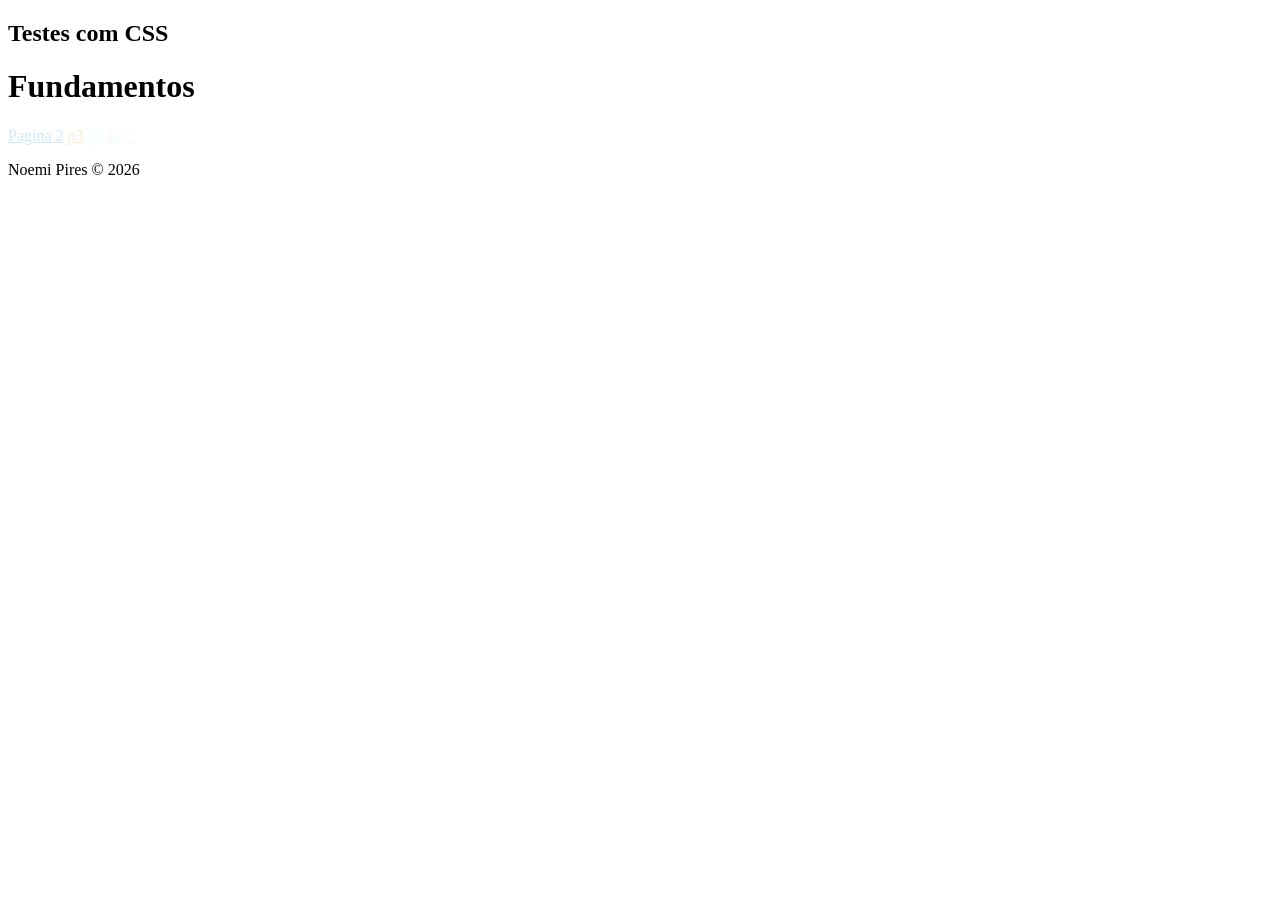
==== index.html @ 2d830290 "Add files via upload" ====
<!DOCTYPE html>
<html lang="pt-br">
<head>
    <meta charset="UTF-8">
    <meta name="viewport" content="width=device-width, initial-scale=1.0">
    <link rel="stylesheet" href="styles/style.css">
    <title>CSS3</title>
</head>
<body>
    <header>
        <h2>Testes com CSS</h2>
    </header>
    <main>
        <h1>Fundamentos</h1>
        <p>
        <a href="p2.html" style="color: rgb(209, 229, 247);">Pagina 2</a>
        <a href="background.html" style="color: antiquewhite;">p3</a> 
        <a href="alinhamento.html" style="color: azure;">p4</a>
        <a href="details.html" style="color: aliceblue;">D</a>
        <a href="cores.html" style="color: aliceblue;">C</a></p>
    </main>
    <footer>
        <p>Noemi Pires &copy; 2026</p>
    </footer>
</body>
</html>
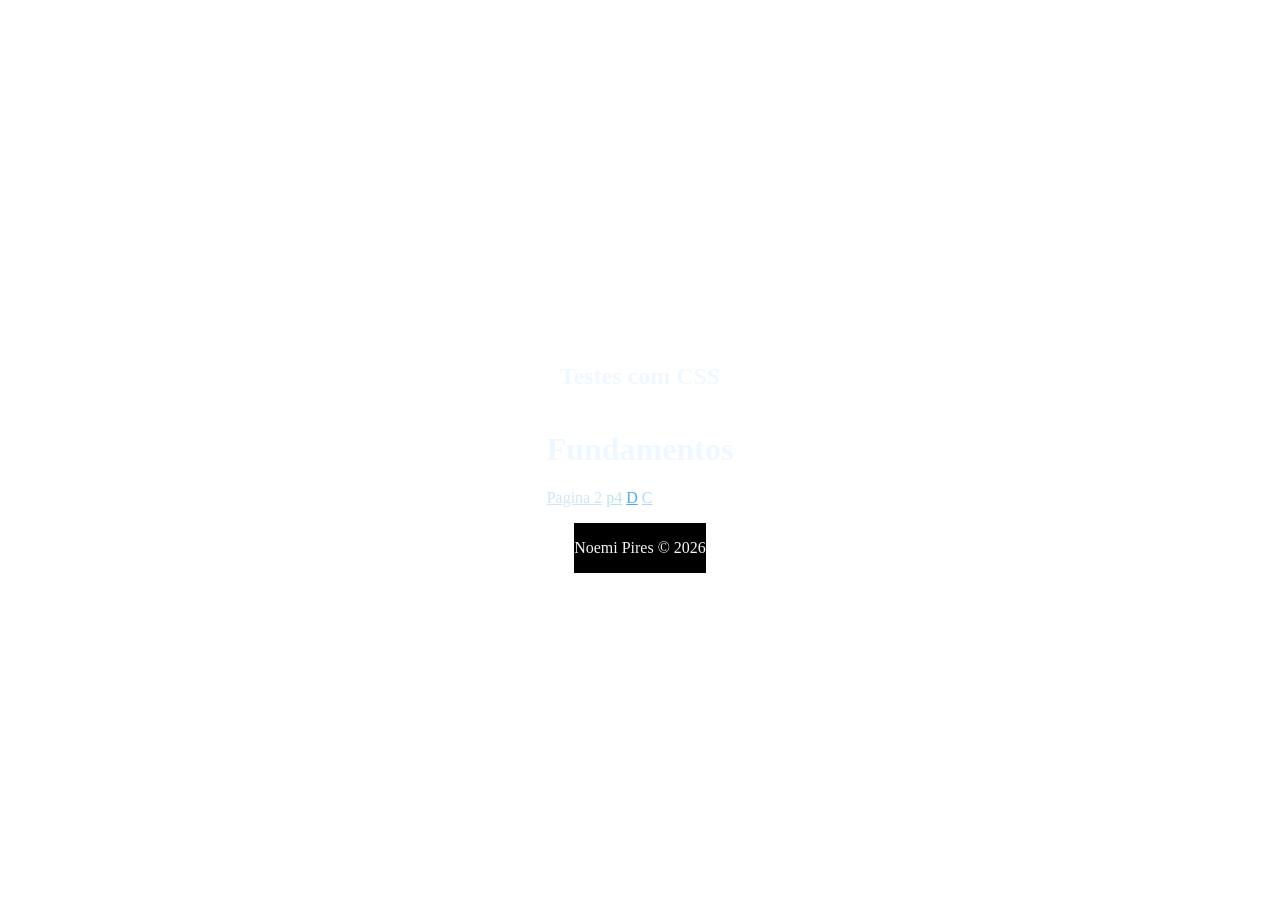
==== commit b89c846b: "Add files via upload" ====
--- a/index.html
+++ b/index.html
@@ -14,10 +14,9 @@
         <h1>Fundamentos</h1>
         <p>
         <a href="p2.html" style="color: rgb(209, 229, 247);">Pagina 2</a>
-        <a href="background.html" style="color: antiquewhite;">p3</a> 
-        <a href="alinhamento.html" style="color: azure;">p4</a>
-        <a href="details.html" style="color: aliceblue;">D</a>
-        <a href="cores.html" style="color: aliceblue;">C</a></p>
+        <a href="alinhamento.html" style="color: rgb(188, 229, 229);">p4</a>
+        <a href="details.html" style="color: rgb(77, 172, 255);">D</a>
+        <a href="cores.html" style="color: rgb(175, 218, 255);">C</a></p>
     </main>
     <footer>
         <p>Noemi Pires &copy; 2026</p>
--- a/styles/style.css
+++ b/styles/style.css
@@ -0,0 +1,31 @@
+body{
+    background-image: url(https://images.unsplash.com/photo-1612694537513-b772cb21f725?fm=jpg&q=60&w=3000&auto=format&fit=crop&ixlib=rb-4.1.0&ixid=M3wxMjA3fDB8MHxwaG90by1wYWdlfHx8fGVufDB8fHx8fA%3D%3D);
+    background-size: cover;
+    display: flex;
+    flex-direction: column;
+    justify-content: center;
+    align-items: center;
+    min-height: 100vh;
+}
+
+h1{
+    color :aliceblue;
+    
+}
+h2{
+    color :aliceblue;
+}
+footer{
+    color: aliceblue;
+    background-color: black;
+}
+p{
+    color: whitesmoke;
+}
+#alerta{
+    color: violet;
+}
+
+.cinza{
+    color: rgb(236, 224, 255);
+}
